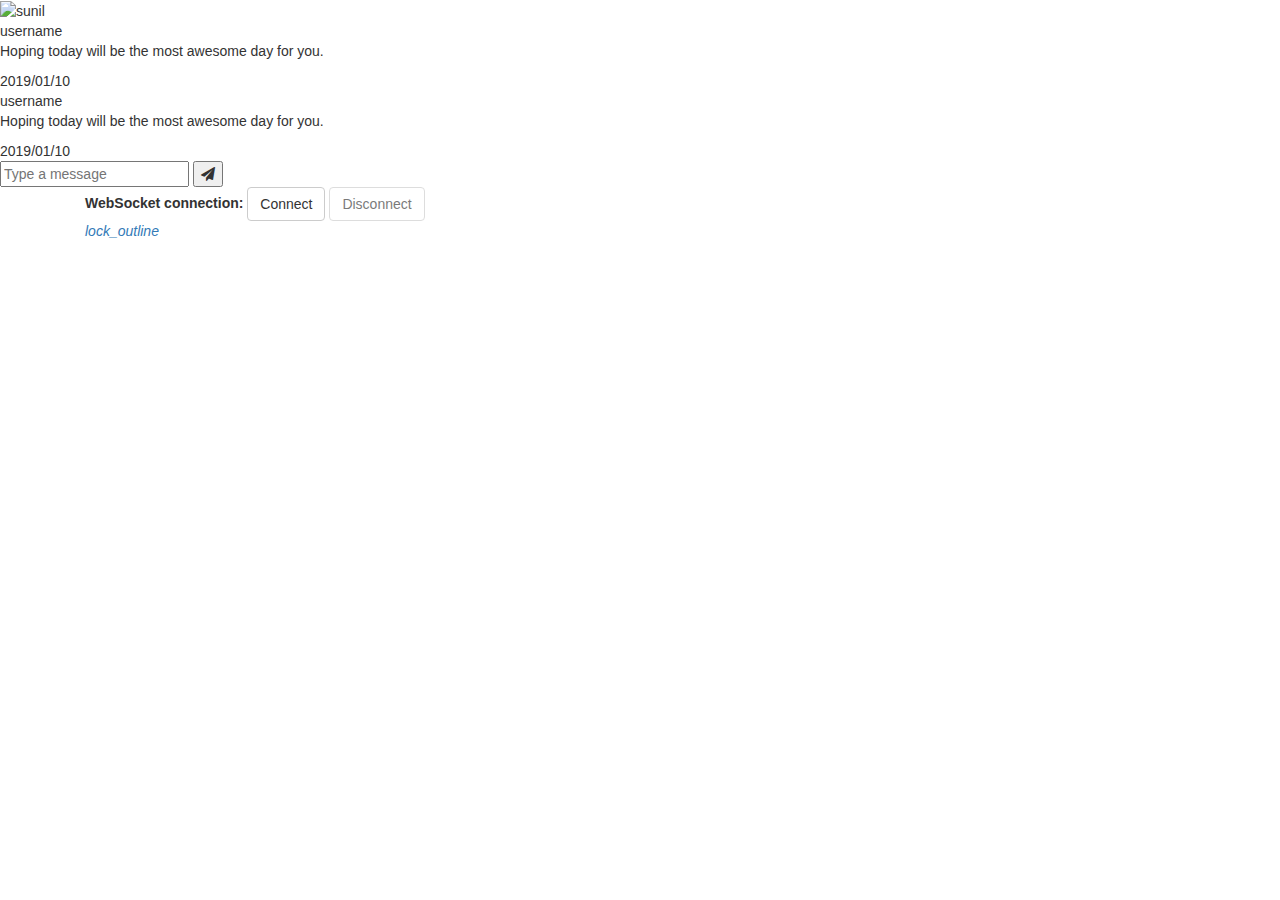
==== ChatExercise/src/main/resources/templates/index.html @ 5dab8c83 "add:Chat" ====
<!DOCTYPE html>
<html xmlns:th="http://www.thymeleaf.org">
<head>
	<meta charset="UTF-8">
	<title>ChatExercise</title>
	<meta name="viewport" content="width=device-width, initial-scale=1">  
	<link rel="stylesheet" href="https://stackpath.bootstrapcdn.com/font-awesome/4.7.0/css/font-awesome.min.css">	
	<link href="/webjars/bootstrap/css/bootstrap.min.css" rel="stylesheet"  type="text/css">
	  <link rel="stylesheet" href="https://maxcdn.bootstrapcdn.com/bootstrap/3.3.7/css/bootstrap.min.css">
	  <script src="https://ajax.googleapis.com/ajax/libs/jquery/3.3.1/jquery.min.js"></script>
	  <script src="https://maxcdn.bootstrapcdn.com/bootstrap/3.3.7/js/bootstrap.min.js"></script>
	<script src="/webjars/jquery/jquery.min.js"></script>
	<script src="/webjars/sockjs-client/sockjs.min.js"></script>
	<script src="/webjars/stomp-websocket/stomp.min.js"></script>
	<script src="/js/app.js"></script>
	<link rel="stylesheet" href="/css/chat.css"/>
</head>
<body>
	<noscript>
		<h2 style="color: #ff0000">Seems your browser doesn't support
			Javascript! Websocket relies on Javascript being enabled. Please
			enable Javascript and reload this page!</h2>
	</noscript>
<div th:if="${loginUser != null}"><script th:inline="javascript">
   /*<![CDATA[*/

   var viewusername = [[${loginUser.userName}]];

   /*]]>*/
</script></div>
<div class="messaging">
	<div class="mesgs">
	  <div class="msg_history">
				<div class="message" th:each="message : ${messages}">
					<div th:if="${loginUser.userName != message.user.name}">
						<div class="incoming_msg">
							<div class="incoming_msg_img"> <img src="https://ptetutorials.com/images/user-profile.png" alt="sunil"> </div>
							<div class="received_msg">
							<div class="received_withd_msg">
								<div class="message__username" th:text="${message.user.name}">username</div>
								<div class="message__text" th:text="${message.getBody()}"
									th:name="body">
								<p>Hoping today will be the most awesome day for you.</p>
								</div>
								<div class="message__timestamp"
									th:text="${message.getCreatedAt()}" th:name="created_at">2019/01/10</div>
							</div>
							</div>
						</div>
					</div>
					<div th:if="${loginUser.userName == message.user.name}">
						<div class="outgoing_msg">
							<div class="sent_msg">
								<div class="message__username" th:text="${message.user.name}">username</div>
								<div class="message__text" th:text="${message.getBody()}"
									th:name="body">
								<p>Hoping today will be the most awesome day for you.</p>
								</div>
								<div class="message__timestamp"
									th:text="${message.getCreatedAt()}" th:name="created_at">2019/01/10</div>
							</div>
						</div>
					</div>
				</div>
				<div class="message" id="message"></div>
	  </div>
	  <div class="type_msg">
		<div class="input_msg_write">
		  <input type="text" class="write_msg" id ="body" placeholder="Type a message" />
		  <button class="msg_send_btn" type="button" id ="send"><i class="fa fa-paper-plane" aria-hidden="true"></i></button>
		</div>
	  </div>
	</div>
  </div>
	<div id="main-content" class="container">
			<div class="col-md-6">
				<form class="form-inline">
					<div class="form-group">
						<label for="connect">WebSocket connection:</label>
						<button id="connect" class="btn btn-default" type="submit">Connect</button>
						<button id="disconnect" class="btn btn-default" type="submit"
							disabled="disabled">Disconnect</button>
					</div>
				</form>
				<a href="javascript:logout.submit()"> <i
					class="material-icons">lock_outline</i></a>
			</div>
		</div>
</body>
</html>
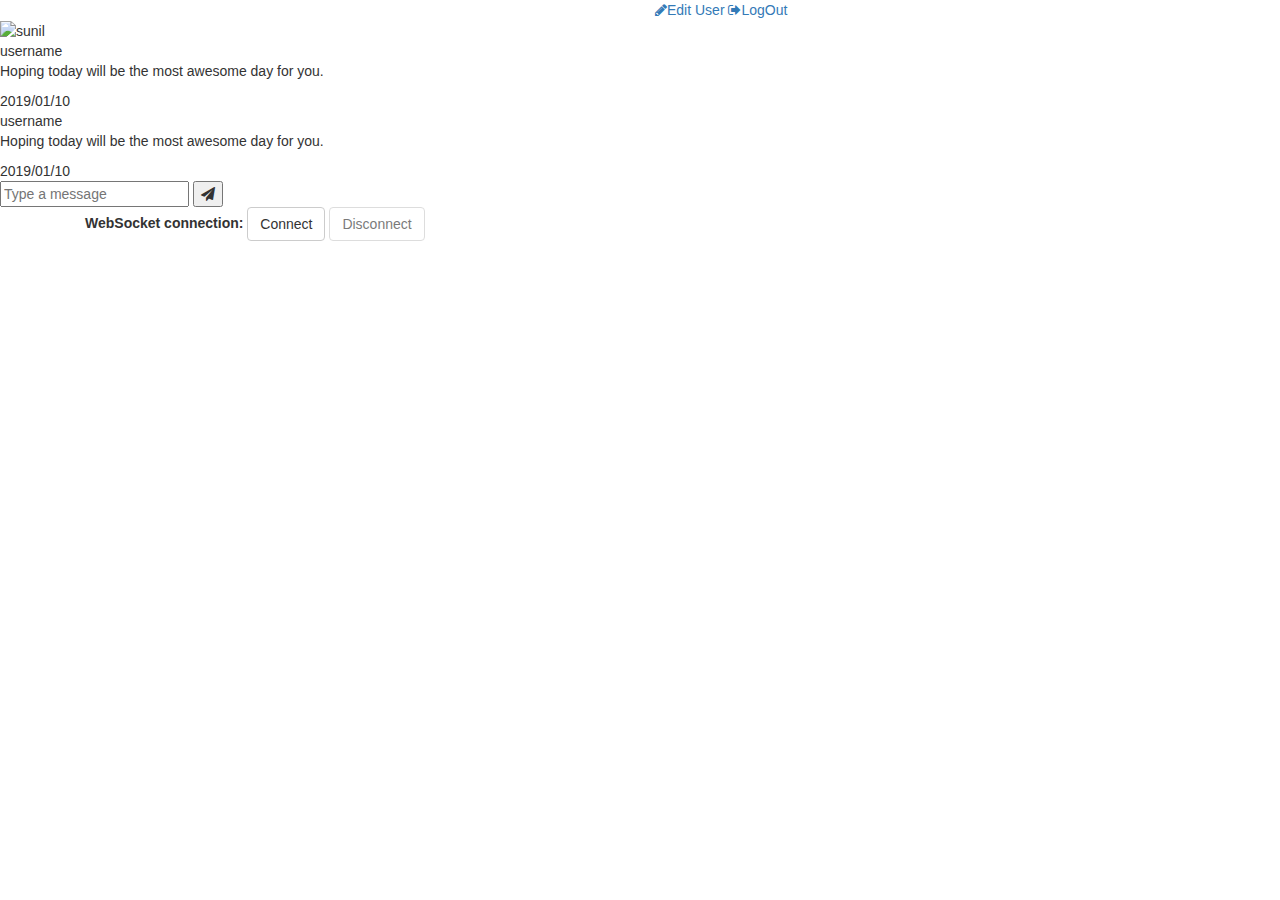
==== commit e48e8234: "add:ユーザー情報変更画面追加" ====
--- a/ChatExercise/src/main/resources/templates/index.html
+++ b/ChatExercise/src/main/resources/templates/index.html
@@ -28,6 +28,27 @@
 
    /*]]>*/
 </script></div>
+<div class="top-bar">
+        <div class="container">
+          <div class="row d-flex align-items-center">
+            <div class="col-md-6 d-md-block d-none">
+              <p th:text="${loginUser.userName}"></p>
+            </div>
+            <div class="col-md-6">
+              <div class="d-flex justify-content-md-end justify-content-between">
+                <div>
+  					<form th:action="@{/logout}" method="POST" name="logout">
+                		<a th:href="@{/edit}" class="edit-btn">
+                			<i class="fa fa-pencil"></i><span class="d-none d-md-inline-block">Edit User</span></a>
+                		<a href="javascript:logout.submit()" class="logout-btn">
+                			<i class="fa fa-sign-out"></i><span class="d-none d-md-inline-block">LogOut</span></a>
+					</form>
+				</div>
+              </div>
+            </div>
+          </div>
+        </div>
+      </div>
 <div class="messaging">
 	<div class="mesgs">
 	  <div class="msg_history">
@@ -82,8 +103,6 @@
 							disabled="disabled">Disconnect</button>
 					</div>
 				</form>
-				<a href="javascript:logout.submit()"> <i
-					class="material-icons">lock_outline</i></a>
 			</div>
 		</div>
 </body>
